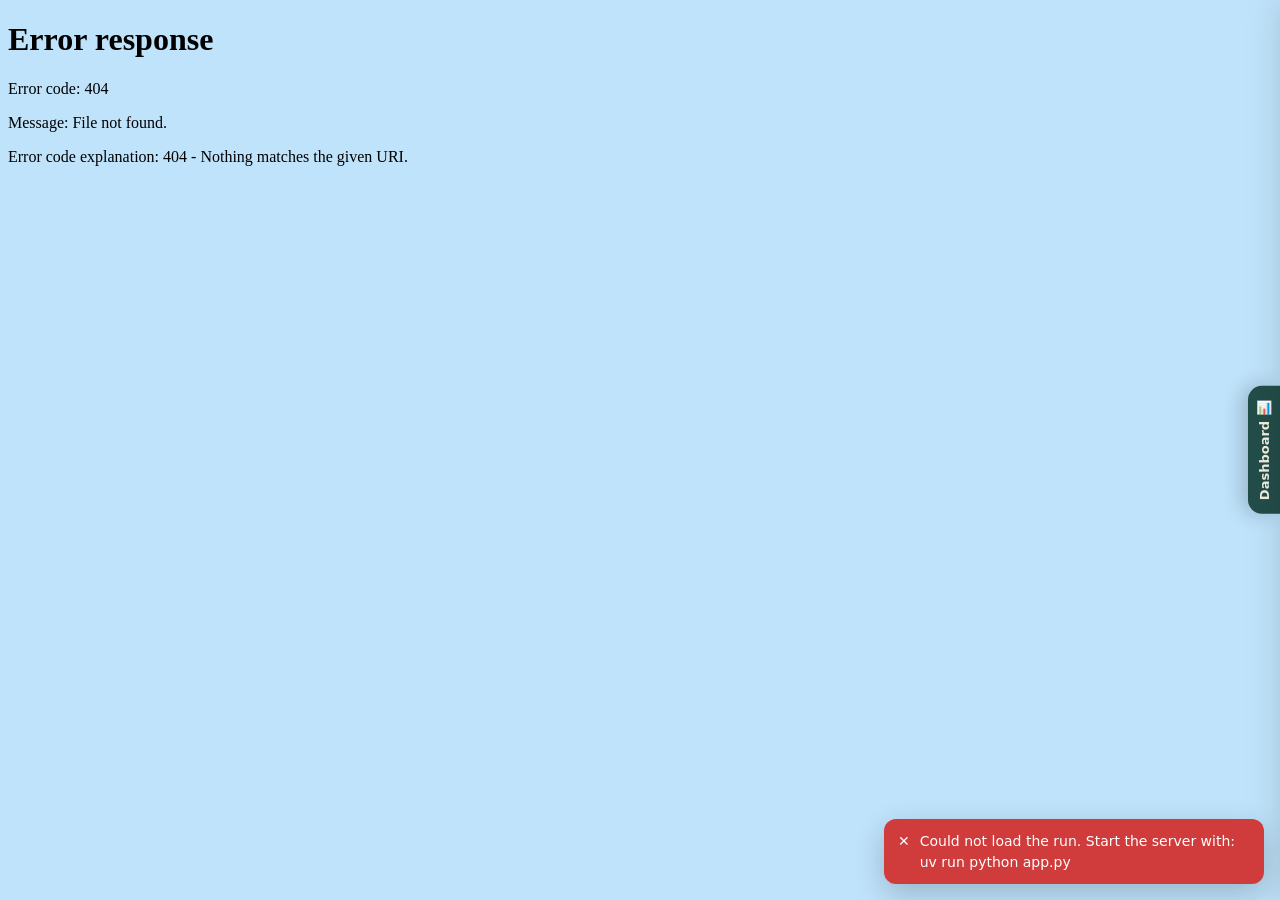
==== static/index.html @ b7a310ed "outlook: forecast of tomorrow's weather, wrong 20 % of the time from the seed Co-Authored-By: Claude" ====
<!doctype html>
<html lang="en">
<head>
  <meta charset="utf-8">
  <meta name="viewport" content="width=device-width, initial-scale=1">
  <title>Campus Tycoon</title>
  <link rel="icon" href="data:image/svg+xml,<svg xmlns='http://www.w3.org/2000/svg' viewBox='0 0 100 100'><text y='.9em' font-size='90'>🥪</text></svg>">
  <link rel="stylesheet" href="/static/style.css">
</head>
<body>
  <!-- the dashboard: a slide-in panel over the campus, or its own page (#dashboard) -->
  <div id="dash" class="dash">
  <div class="drawer-bar">
    <strong>📊 Dashboard</strong>
    <button class="btn small" type="button" data-dash-main>⤢ Full page</button>
    <button class="btn secondary small icon" type="button" data-dash-close aria-label="Close the dashboard panel">✕</button>
  </div>
  <header class="topbar">
    <div class="brand">
      <span class="brand-mark" aria-hidden="true">🥪</span>
      <div>
        <h1>Campus Tycoon</h1>
        <p class="tagline">Carcavelos, Nova SBE · your snack stand season</p>
      </div>
    </div>
    <div class="day-track" aria-label="Progress">
      <ol id="day-pips" class="day-pips"></ol>
      <span id="day-label" class="day-label"></span>
      <span id="weather-chip" class="day-label" aria-label="Today's weather"></span>
      <span id="outlook-chip" class="day-label outlook-chip" aria-label="Forecast for tomorrow"></span>
      <button id="show-map" class="btn secondary small" type="button">🗺️ Campus</button>
      <button id="new-run-btn" class="btn secondary small" type="button">New run</button>
    </div>
  </header>

  <main class="layout">
    <!-- Final result, only after the last day (CT05) -->
    <section id="final-banner" class="final-banner" aria-live="polite" hidden></section>

    <!-- KPI row -->
    <section class="kpis" aria-label="Key figures">
      <article class="card kpi kpi-hero">
        <span class="kpi-label">Cash</span>
        <span id="kpi-cash" class="kpi-value hero">—</span>
        <span id="kpi-cash-delta" class="kpi-delta"></span>
      </article>
      <article class="card kpi">
        <span class="kpi-label">Stock at cost</span>
        <span id="kpi-stock" class="kpi-value">—</span>
        <span id="kpi-stock-units" class="kpi-sub"></span>
      </article>
      <article class="card kpi">
        <span class="kpi-label">Gross profit so far</span>
        <span id="kpi-profit" class="kpi-value">—</span>
        <span id="kpi-profit-sub" class="kpi-sub"></span>
      </article>
      <article class="card kpi">
        <span class="kpi-label">Overall result</span>
        <span id="kpi-gain" class="kpi-value">—</span>
        <span class="kpi-sub">Cash + stock at cost − €100 start</span>
      </article>
    </section>

    <!-- Live window on the campus; click to make it the main view -->
    <section class="card campus-card" aria-labelledby="campus-title">
      <div class="chart-head">
        <div>
          <h2 id="campus-title">Campus live</h2>
          <p class="chart-sub">A little business by the Atlantic · click to explore</p>
        </div>
        <span class="live"><i></i>LIVE</span>
      </div>
      <button id="campus-slot" class="campus-slot" type="button" aria-label="Open the campus as the main view">
        <span class="enlarge">⤢ Enlarge</span>
      </button>
    </section>

    <!-- Stock overview: what is available per product -->
    <section class="card stock-card" aria-labelledby="stock-title">
      <div class="chart-head">
        <div>
          <h2 id="stock-title">Stock overview</h2>
          <p id="stock-sub" class="chart-sub"></p>
        </div>
        <ul class="legend">
          <li><i class="key-sell"></i>Sells today at your price</li>
          <li><i class="key-left"></i>Left after today</li>
        </ul>
      </div>
      <div id="stock-overview" class="stock-grid"></div>
    </section>

    <!-- Products -->
    <section class="products" aria-labelledby="products-title">
      <div class="section-head">
        <h2 id="products-title">Your stand</h2>
        <p class="hint">Demand per day: 10 at or below the reference price, 5 up to twice it, 0 above.</p>
      </div>
      <div id="product-grid" class="product-grid"></div>
    </section>

    <!-- Open the stand / final result -->
    <aside class="open-panel card" id="open-panel" aria-live="polite"></aside>

    <!-- Charts -->
    <section class="card chart-card" aria-labelledby="cash-chart-title">
      <div class="chart-head">
        <h2 id="cash-chart-title">Cash at close</h2>
        <p class="chart-sub">Start balance, then cash after each trading day</p>
      </div>
      <div id="cash-chart" class="chart"></div>
    </section>
    <section class="card chart-card" aria-labelledby="profit-chart-title">
      <div class="chart-head">
        <h2 id="profit-chart-title">Gross profit per day</h2>
        <ul id="profit-legend" class="legend"></ul>
      </div>
      <div id="profit-chart" class="chart"></div>
    </section>

    <!-- Last day's result -->
    <section class="card result-card" aria-labelledby="result-title">
      <div class="chart-head">
        <h2 id="result-title">Last day's result</h2>
        <p id="result-sub" class="chart-sub"></p>
      </div>
      <div id="result-table" class="table-wrap"></div>
    </section>


    <!-- Run history (review of earlier days) -->
    <section class="card history-card" aria-labelledby="history-title">
      <div class="chart-head">
        <h2 id="history-title">Run history</h2>
        <p class="chart-sub">Every completed day of this run</p>
      </div>
      <div id="history-table" class="table-wrap"></div>
    </section>
  </main>
  </div>

  <!-- the campus: one live page, moved between the window above and full screen -->
  <iframe id="campus-frame" class="campus-frame" src="/map?embed=1" title="Campus" tabindex="-1"></iframe>
  <button id="drawer-handle" class="drawer-handle" type="button" hidden>📊 <span>Dashboard</span></button>

  <!-- New run confirmation (CT01) -->
  <dialog id="new-run-dialog" class="dialog" aria-labelledby="dialog-title">
    <form method="dialog">
      <h2 id="dialog-title">Start a new run?</h2>
      <p id="dialog-text" class="dialog-text"></p>
      <div class="dialog-actions">
        <button class="btn secondary" value="cancel" autofocus>Cancel</button>
        <button class="btn danger" value="confirm">Start new run</button>
      </div>
    </form>
  </dialog>

  <div id="tooltip" class="tooltip" role="status" hidden></div>
  <div id="toasts" class="toasts" aria-live="assertive"></div>

  <script src="/static/common.js"></script>
  <script src="/static/app.js"></script>
  <script src="/static/views.js"></script>
</body>
</html>
---- static/style.css ----
/* Campus Tycoon dashboard. Colours are tokens; dark mode re-steps them. */
:root {
  color-scheme: light;
  --page: #f2efdf;
  --surface: #fffcf3;
  --surface-2: #eeebdf;
  --ink: #234d49;
  --ink-2: #526660;
  --muted: #697a71;
  --grid: #e1e0d9;
  --axis: #c3c2b7;
  --border: rgba(11, 11, 11, 0.09);
  --shadow: 0 1px 2px rgba(11, 11, 11, 0.04), 0 8px 24px rgba(11, 11, 11, 0.05);

  --btn: #286b61;
  --btn-ink: #ffffff;
  --btn-hover: #357d70;
  --focus: #2a78d6;

  /* product identity (categorical slots 1-3) */
  --sandwich: #2a78d6;
  --coffee: #eb6834;
  --cookie: #1baf7a;
  --cash: #4a3aa7;

  /* status: always paired with an icon or label */
  --good: #0ca30c;
  --good-text: #006300;
  --warning: #fab219;
  --critical: #d03b3b;
  --critical-text: #b42727;

  --radius: 20px;
  --radius-sm: 10px;
  --font: system-ui, -apple-system, "Segoe UI", Roboto, sans-serif;
}
@media (prefers-color-scheme: dark) {
  :root {
    color-scheme: dark;
    --page: #172b29;
    --surface: #203834;
    --surface-2: #2b4540;
    --ink: #ffffff;
    --ink-2: #c3c2b7;
    --muted: #898781;
    --grid: #2c2c2a;
    --axis: #383835;
    --border: rgba(255, 255, 255, 0.09);
    --shadow: 0 1px 2px rgba(0, 0, 0, 0.4);

    --btn: #ffffff;
    --btn-ink: #0b0b0b;
    --btn-hover: #e6e5e0;
    --focus: #3987e5;

    --sandwich: #3987e5;
    --coffee: #d95926;
    --cookie: #199e70;
    --cash: #9085e9;

    --good-text: #0ca30c;
    --critical-text: #e66767;
  }
}

* { box-sizing: border-box; }
html { -webkit-text-size-adjust: 100%; }
body {
  margin: 0;
  background: radial-gradient(ellipse at 0 0, color-mix(in srgb, var(--cookie) 9%, transparent), transparent 55%), var(--page);
  color: var(--ink);
  font-family: var(--font);
  font-size: 15px;
  line-height: 1.45;
}
h1, h2, h3 { margin: 0; letter-spacing: -0.01em; }
h2 { font-size: 16px; font-weight: 650; }
p { margin: 0; }
button, input { font: inherit; color: inherit; }
:focus-visible { outline: 2px solid var(--focus); outline-offset: 2px; }

/* ---- top bar ---------------------------------------------------------- */
.topbar {
  display: flex;
  align-items: center;
  justify-content: space-between;
  gap: 16px;
  flex-wrap: wrap;
  max-width: 1320px;
  margin: 0 auto;
  padding: 24px 24px 8px;
}
.brand { display: flex; align-items: center; gap: 12px; }
.brand-mark {
  display: grid;
  place-items: center;
  width: 44px;
  height: 44px;
  border-radius: 12px;
  background: var(--surface);
  box-shadow: var(--shadow);
  border: 1px solid var(--border);
  font-size: 24px;
}
.brand h1 { font-size: 23px; font-weight: 800; letter-spacing: -0.04em; }
.tagline { color: var(--muted); font-size: 13px; }

.day-track { display: flex; flex-wrap: wrap; align-items: center; gap: 12px; }
.day-pips { display: flex; flex: 1 1 100%; flex-wrap: wrap; gap: 4px; list-style: none; margin: 0; padding: 0; }
.day-pips li {
  display: grid;
  place-items: center;
  width: 24px;
  height: 24px;
  border-radius: 50%;
  font-size: 11px;
  font-weight: 600;
  background: var(--surface);
  border: 1px solid var(--border);
  color: var(--muted);
}
.day-pips li.done { background: var(--ink); color: var(--page); border-color: transparent; }
.day-pips li.current { border: 2px solid var(--ink); color: var(--ink); }
.day-label { font-weight: 600; font-size: 14px; color: var(--ink-2); }

/* ---- grid ------------------------------------------------------------- */
.layout {
  display: grid;
  grid-template-columns: repeat(12, minmax(0, 1fr));
  gap: 16px;
  max-width: 1320px;
  margin: 0 auto;
  padding: 16px 24px 48px;
}
.kpis { grid-column: 1 / -1; display: grid; grid-template-columns: 1.4fr 1fr 1fr 1fr; gap: 16px; }
.products { grid-column: span 8; }
.open-panel {
  grid-column: span 4;
  margin-top: 40px;
}
.chart-card { grid-column: span 6; }
.result-card, .history-card, .final-banner { grid-column: 1 / -1; }
.campus-card { grid-column: span 5; }
.stock-card { grid-column: span 7; }

.card {
  background: var(--surface);
  border: 1px solid var(--border);
  border-radius: var(--radius);
  box-shadow: var(--shadow);
  padding: 20px;
}
.brand-mark { background: #f2dfb8; box-shadow: 0 3px 0 #b9a781; }
.kpi-hero { background: var(--btn); color: var(--btn-ink); border-color: transparent; }
.kpi-hero .kpi-label, .kpi-hero .kpi-delta, .kpi-hero .delta-up, .kpi-hero .delta-down { color: var(--btn-ink); }
.kpi-hero .kpi-label { opacity: 0.8; }
.kpi-hero .kpi-value { font-weight: 800; }
.product-emoji { box-shadow: inset 0 -3px 0 color-mix(in srgb, var(--accent) 15%, transparent); }
.campus-card { border-color: color-mix(in srgb, var(--cookie) 28%, var(--border)); }
.open-panel { border-top: 4px solid #d5b46b; }

/* ---- KPIs ------------------------------------------------------------- */
.kpi { display: flex; flex-direction: column; gap: 4px; min-width: 0; }
.kpi-label { font-size: 13px; color: var(--ink-2); font-weight: 500; }
.kpi-value { font-size: 28px; font-weight: 650; letter-spacing: -0.02em; }
.kpi-value.hero { font-size: 48px; line-height: 1.05; }
.kpi-sub, .kpi-delta { font-size: 13px; color: var(--muted); }
.delta-up { color: var(--good-text); font-weight: 600; }
.delta-down { color: var(--critical-text); font-weight: 600; }

/* ---- products --------------------------------------------------------- */
.section-head { display: flex; align-items: baseline; justify-content: space-between; gap: 12px; flex-wrap: wrap; margin: 4px 2px 12px; }
.hint { color: var(--muted); font-size: 13px; }
.product-grid { display: grid; grid-template-columns: repeat(3, minmax(0, 1fr)); gap: 16px; }

.product { position: relative; overflow: hidden; display: flex; flex-direction: column; gap: 16px; }
.product::before {
  content: "";
  position: absolute;
  inset: 0 0 auto 0;
  height: 4px;
  background: var(--accent);
}
.product-head { display: flex; align-items: center; gap: 12px; }
.product-emoji {
  display: grid;
  place-items: center;
  width: 44px;
  height: 44px;
  border-radius: 12px;
  background: color-mix(in srgb, var(--accent) 12%, transparent);
  font-size: 24px;
  flex: none;
}
.product-head h3 { font-size: 17px; font-weight: 650; }
.product-meta { color: var(--muted); font-size: 12.5px; line-height: 1.35; }
.product-meta span { display: block; }
.stock-badge { margin-left: auto; text-align: right; white-space: nowrap; }
.stock-badge strong { display: block; font-size: 24px; font-weight: 650; line-height: 1; }
.stock-badge span { font-size: 12px; color: var(--muted); }

.block-label { display: flex; justify-content: space-between; font-size: 12px; font-weight: 600; color: var(--ink-2); text-transform: uppercase; letter-spacing: 0.04em; margin-bottom: 8px; }
.block-label span:first-child { white-space: nowrap; }
.block-label span:last-child { text-align: right; text-transform: none; letter-spacing: 0; font-weight: 500; color: var(--muted); }

.field-row { display: flex; gap: 8px; }
.input-wrap {
  display: flex;
  align-items: center;
  flex: 1;
  min-width: 0;
  height: 40px;
  border: 1px solid var(--border);
  border-radius: var(--radius-sm);
  background: var(--page);
  padding: 0 10px;
}
.input-wrap:focus-within { outline: 2px solid var(--focus); outline-offset: 1px; }
.input-wrap .prefix { color: var(--muted); margin-right: 4px; }
.input-wrap input {
  flex: 1;
  min-width: 0;
  border: 0;
  outline: 0;
  background: transparent;
  font-variant-numeric: tabular-nums;
  font-weight: 600;
}
.input-wrap input::-webkit-outer-spin-button,
.input-wrap input::-webkit-inner-spin-button { -webkit-appearance: none; margin: 0; }
.input-wrap input[type="number"] { -moz-appearance: textfield; }

.step-btn {
  width: 28px;
  height: 28px;
  border-radius: 8px;
  border: 0;
  background: var(--surface-2);
  cursor: pointer;
  font-weight: 700;
  flex: none;
}
.step-btn:hover { background: var(--grid); }

.btn {
  height: 40px;
  padding: 0 16px;
  border-radius: var(--radius-sm);
  border: 0;
  background: var(--btn);
  color: var(--btn-ink);
  font-weight: 600;
  cursor: pointer;
  white-space: nowrap;
  transition: background 0.15s, transform 0.05s;
}
.btn:hover { background: var(--btn-hover); }
.btn:active { transform: translateY(1px); }
.btn:disabled { opacity: 0.4; cursor: not-allowed; }
.btn.secondary { background: var(--surface-2); color: var(--ink); }
.btn.secondary:hover { background: var(--grid); }

.chips { display: flex; gap: 6px; margin-top: 8px; flex-wrap: wrap; }
.chip {
  border: 1px solid var(--border);
  background: transparent;
  border-radius: 999px;
  padding: 2px 10px;
  font-size: 12.5px;
  color: var(--ink-2);
  cursor: pointer;
}
.chip:hover { background: var(--surface-2); color: var(--ink); }
.buy-total { margin-top: 8px; font-size: 13px; color: var(--ink-2); }
.buy-total strong { color: var(--ink); font-variant-numeric: tabular-nums; }
.buy-total.too-much strong { color: var(--critical-text); }
.field-error { margin-top: 6px; font-size: 12.5px; color: var(--critical-text); min-height: 0; }
.field-error:empty { display: none; }

/* demand meter: price position against the three demand zones */
.meter { margin-top: 12px; }
.meter-track { position: relative; display: flex; gap: 2px; height: 26px; }
.zone {
  display: grid;
  place-items: center;
  font-size: 11.5px;
  font-weight: 600;
  color: var(--ink-2);
  background: var(--surface-2);
}
.zone:first-child { border-radius: 6px 0 0 6px; }
.zone:last-child { border-radius: 0 6px 6px 0; }
.zone.z10 { flex: 2; }
.zone.z5 { flex: 2; }
.zone.z0 { flex: 1; }
.zone.active.z10 { background: color-mix(in srgb, var(--good) 22%, var(--surface)); color: var(--ink); }
.zone.active.z5 { background: color-mix(in srgb, var(--warning) 30%, var(--surface)); color: var(--ink); }
.zone.active.z0 { background: color-mix(in srgb, var(--critical) 22%, var(--surface)); color: var(--ink); }
.meter-marker {
  position: absolute;
  top: -4px;
  bottom: -4px;
  width: 3px;
  margin-left: -1.5px;
  border-radius: 2px;
  background: var(--ink);
  box-shadow: 0 0 0 2px var(--surface);
  transition: left 0.2s ease;
}
.meter-scale { position: relative; height: 16px; margin-top: 4px; font-size: 11px; color: var(--muted); font-variant-numeric: tabular-nums; }
.meter-scale span { position: absolute; transform: translateX(-50%); }
.meter-scale span:first-child { transform: none; }
.unsaved { color: var(--ink); font-weight: 600; }
.unsaved::before { content: ""; display: inline-block; width: 7px; height: 7px; margin-right: 5px; border-radius: 50%; background: var(--warning); vertical-align: 1px; }

/* ---- stock overview --------------------------------------------------- */
.stock-grid { display: grid; grid-template-columns: repeat(3, minmax(0, 1fr)); gap: 12px 32px; }
.stock-item { display: flex; flex-direction: column; gap: 8px; min-width: 0; }
.stock-top { display: flex; align-items: center; gap: 8px; font-size: 14px; }
.stock-top .dot { width: 10px; height: 10px; border-radius: 50%; background: var(--accent); flex: none; }
.stock-top .name { font-weight: 600; }
.stock-top .value { margin-left: auto; color: var(--muted); font-size: 13px; font-variant-numeric: tabular-nums; }
.stock-units { font-size: 13px; color: var(--ink-2); }
.stock-units strong { font-size: 28px; font-weight: 650; color: var(--ink); letter-spacing: -0.02em; margin-right: 4px; }
.stock-bar { display: flex; gap: 2px; height: 12px; border-radius: 6px; overflow: hidden; background: var(--surface-2); }
.stock-bar .seg { height: 100%; transition: width 0.35s ease; }
.stock-bar .seg.sell { background: var(--accent); }
.stock-bar .seg.left { background: color-mix(in srgb, var(--accent) 35%, var(--surface)); }
.stock-caption { font-size: 12.5px; color: var(--muted); font-variant-numeric: tabular-nums; }
.legend i.key-sell { background: var(--ink-2); }
.legend i.key-left { background: color-mix(in srgb, var(--ink-2) 35%, var(--surface)); }

/* ---- open the stand --------------------------------------------------- */
.open-panel h2 { font-size: 18px; }
.open-panel .chart-sub { margin-top: 2px; }
.forecast { list-style: none; margin: 16px 0; padding: 0; display: flex; flex-direction: column; gap: 10px; }
.forecast li { display: grid; grid-template-columns: auto 1fr auto; gap: 10px; align-items: center; }
.forecast .dot { width: 10px; height: 10px; border-radius: 50%; background: var(--accent); }
.forecast .name { font-weight: 600; font-size: 14px; }
.forecast .detail { display: block; font-size: 12.5px; color: var(--muted); font-weight: 400; }
.forecast .amount { font-variant-numeric: tabular-nums; font-weight: 600; font-size: 14px; text-align: right; }
.forecast .amount small { display: block; font-weight: 400; color: var(--muted); font-size: 12px; }

.sums { border-top: 1px solid var(--grid); padding-top: 12px; display: grid; gap: 6px; font-size: 14px; }
.sums div { display: flex; justify-content: space-between; font-variant-numeric: tabular-nums; }
.sums dt { color: var(--ink-2); }
.sums dd { margin: 0; font-weight: 600; }
.sums .total { font-size: 16px; padding-top: 6px; border-top: 1px dashed var(--grid); }
.sums .total dt { color: var(--ink); font-weight: 650; }

.open-btn { width: 100%; height: 52px; margin-top: 16px; font-size: 16px; border-radius: 12px; }
.notice {
  display: flex;
  gap: 8px;
  margin-top: 12px;
  padding: 10px 12px;
  border-radius: var(--radius-sm);
  background: color-mix(in srgb, var(--warning) 16%, var(--surface));
  font-size: 13px;
}

.final-hero { font-size: 44px; font-weight: 700; letter-spacing: -0.02em; margin: 12px 0 4px; }
.badge {
  display: inline-flex;
  align-items: center;
  gap: 6px;
  padding: 4px 10px;
  border-radius: 999px;
  font-size: 12.5px;
  font-weight: 600;
  background: var(--surface-2);
}

/* ---- charts ----------------------------------------------------------- */
.chart-head { display: flex; justify-content: space-between; align-items: baseline; gap: 12px; flex-wrap: wrap; margin-bottom: 12px; }
.chart-sub { color: var(--muted); font-size: 13px; }
.chart { position: relative; width: 100%; min-height: 220px; }
.chart svg { display: block; width: 100%; height: auto; overflow: visible; }
.chart .tick { fill: var(--muted); font-size: 11px; font-variant-numeric: tabular-nums; }
.chart .gridline { stroke: var(--grid); stroke-width: 1; }
.chart .baseline { stroke: var(--axis); stroke-width: 1; }
.chart .value-label { fill: var(--ink); font-size: 12px; font-weight: 600; font-variant-numeric: tabular-nums; }
.chart .hit { fill: transparent; cursor: pointer; }
.chart .hover-band.on { opacity: 1; }
.chart .hover-band { fill: var(--surface-2); opacity: 0; pointer-events: none; }
.chart .placeholder-bar { fill: var(--surface-2); }
.empty {
  display: grid;
  place-items: center;
  min-height: 220px;
  border: 1px dashed var(--grid);
  border-radius: var(--radius-sm);
  color: var(--muted);
  font-size: 13px;
  text-align: center;
  padding: 16px;
}
.legend { display: flex; gap: 14px; list-style: none; margin: 0; padding: 0; font-size: 12.5px; color: var(--ink-2); }
.legend li { display: flex; align-items: center; gap: 6px; }
.legend i { width: 10px; height: 10px; border-radius: 3px; background: var(--accent); }

.tooltip {
  position: fixed;
  z-index: 20;
  pointer-events: none;
  min-width: 160px;
  padding: 10px 12px;
  border-radius: 10px;
  background: var(--surface);
  border: 1px solid var(--border);
  box-shadow: 0 8px 28px rgba(0, 0, 0, 0.16);
  font-size: 12.5px;
}
.tooltip strong { display: block; margin-bottom: 4px; font-size: 13px; }
.tooltip .row { display: flex; justify-content: space-between; gap: 16px; font-variant-numeric: tabular-nums; }
.tooltip .row span:first-child { display: flex; align-items: center; gap: 6px; color: var(--ink-2); }
.tooltip i { width: 8px; height: 8px; border-radius: 2px; background: var(--accent); }

/* ---- result table ----------------------------------------------------- */
.table-wrap { overflow-x: auto; }
table { width: 100%; border-collapse: collapse; font-size: 14px; }
th, td { padding: 10px 12px; text-align: right; white-space: nowrap; font-variant-numeric: tabular-nums; }
th:first-child, td:first-child { text-align: left; }
thead th { font-size: 12px; font-weight: 600; color: var(--muted); text-transform: uppercase; letter-spacing: 0.04em; border-bottom: 1px solid var(--grid); }
tbody td { border-bottom: 1px solid var(--grid); }
tfoot td { font-weight: 700; }
td .swatch { display: inline-block; width: 8px; height: 8px; border-radius: 2px; background: var(--accent); margin-right: 8px; vertical-align: middle; }
.neg { color: var(--critical-text); }

body.busy .btn { cursor: progress; }

/* ---- final result, new run dialog ------------------------------------ */
.btn.small { height: 32px; padding: 0 12px; font-size: 13px; display: inline-flex; align-items: center; text-decoration: none; }
.btn.danger { background: var(--critical); color: #fff; }
.btn.danger:hover { background: color-mix(in srgb, var(--critical) 85%, #000); }

.final-banner {
  display: flex;
  align-items: center;
  justify-content: space-between;
  gap: 16px;
  flex-wrap: wrap;
  padding: 24px;
  border-radius: var(--radius);
  background: var(--ink);
  color: var(--page);
  box-shadow: var(--shadow);
}
.final-banner[hidden] { display: none; }
.final-banner .eyebrow { font-size: 13px; font-weight: 600; opacity: 0.7; }
.final-banner .headline { font-size: 32px; font-weight: 700; letter-spacing: -0.02em; margin: 2px 0 4px; }
.final-banner .breakdown { font-size: 14px; opacity: 0.75; font-variant-numeric: tabular-nums; }
.final-banner .btn { background: var(--page); color: var(--ink); height: 44px; padding: 0 20px; }
.final-banner .btn:hover { background: var(--surface-2); }

.dialog {
  width: min(440px, calc(100vw - 32px));
  padding: 24px;
  border: 1px solid var(--border);
  border-radius: var(--radius);
  background: var(--surface);
  color: var(--ink);
  box-shadow: 0 24px 60px rgba(0, 0, 0, 0.25);
}
.dialog::backdrop { background: rgba(11, 11, 11, 0.45); backdrop-filter: blur(2px); }
.dialog h2 { font-size: 18px; }
.dialog-text { margin-top: 8px; color: var(--ink-2); font-size: 14px; }
.dialog-actions { display: flex; justify-content: flex-end; gap: 8px; margin-top: 20px; }

/* ---- motion ----------------------------------------------------------- */
.kpi-value.changed { animation: flash 0.9s ease-out; }
@keyframes flash {
  0% { background: color-mix(in srgb, var(--focus) 18%, transparent); }
  100% { background: transparent; }
}
.kpi-value { border-radius: 6px; margin-left: -4px; padding-left: 4px; }
.chart .bar.grow { transform-box: fill-box; animation: grow 0.55s cubic-bezier(0.2, 0.8, 0.2, 1) both; }
.chart .bar.grow.pos { transform-origin: bottom; }
.chart .bar.grow.neg { transform-origin: top; }
@keyframes grow { from { transform: scaleY(0); } }
.result-card.pulse { animation: pulse 1.2s ease-out; }
@keyframes pulse {
  0% { box-shadow: 0 0 0 0 color-mix(in srgb, var(--focus) 40%, transparent), var(--shadow); }
  100% { box-shadow: 0 0 0 12px transparent, var(--shadow); }
}
@media (prefers-reduced-motion: reduce) {
  *, *::before, *::after { animation: none !important; transition: none !important; }
}

/* ---- dashboard and campus map views ----------------------------------- */
.dash { container: dash / inline-size; }
.drawer-bar { display: none; }

.campus-card { display: flex; flex-direction: column; }
.live { display: inline-flex; align-items: center; gap: 6px; font-size: 11px; font-weight: 700; letter-spacing: 0.08em; color: var(--ink-2); }
.live i { width: 8px; height: 8px; border-radius: 50%; background: #e34948; animation: live 1.6s ease-in-out infinite; }
@keyframes live { 50% { opacity: 0.3; } }
.campus-slot {
  position: relative;
  flex: 1;
  width: 100%;
  min-height: 220px;
  aspect-ratio: 16 / 9;
  padding: 0;
  border: 0;
  border-radius: 12px;
  background: linear-gradient(#bfe3fb, #a9d98f);
  cursor: zoom-in;
}
.campus-slot .enlarge {
  position: absolute;
  right: 10px;
  bottom: 10px;
  z-index: 3;
  padding: 5px 10px;
  border-radius: 999px;
  background: rgba(11, 11, 11, 0.72);
  color: #fff;
  font-size: 12px;
  font-weight: 600;
  pointer-events: none;
  transition: transform 0.15s;
}
.campus-slot:hover .enlarge { transform: scale(1.06); }

/* the map frame sits over the slot (dashboard view) or fills the screen (map view) */
.campus-frame {
  position: absolute;
  z-index: 2;
  border: 0;
  border-radius: 12px;
  pointer-events: none;
  background: #bfe3fb;
}
.campus-frame.main { position: fixed; z-index: 20; pointer-events: auto; }
.campus-frame.moving { transition: top 0.5s cubic-bezier(0.2, 0.8, 0.2, 1), left 0.5s cubic-bezier(0.2, 0.8, 0.2, 1), width 0.5s cubic-bezier(0.2, 0.8, 0.2, 1), height 0.5s cubic-bezier(0.2, 0.8, 0.2, 1), border-radius 0.5s; }
body.map-main { overflow: hidden; }

/* while the map is the main view the dashboard becomes a panel on the right */
.dash.drawer {
  position: fixed;
  top: 0;
  right: 0;
  bottom: 0;
  z-index: 30;
  width: min(480px, 100vw);
  overflow-y: auto;
  background: var(--page);
  box-shadow: -12px 0 40px rgba(0, 0, 0, 0.25);
  transform: translateX(105%);
  transition: transform 0.35s cubic-bezier(0.2, 0.8, 0.2, 1);
}
.dash.drawer.open { transform: none; }
.dash.drawer .drawer-bar {
  position: sticky;
  top: 0;
  z-index: 5;
  display: flex;
  align-items: center;
  gap: 8px;
  padding: 12px 16px;
  background: var(--surface);
  border-bottom: 1px solid var(--border);
}
.dash.drawer .drawer-bar strong { margin-right: auto; }
.dash.drawer .campus-card, .dash.drawer #show-map { display: none; }
.btn.small.icon { width: 32px; padding: 0; justify-content: center; }
.drawer-handle {
  position: fixed;
  right: 0;
  top: 50%;
  z-index: 25;
  display: flex;
  flex-direction: column;
  align-items: center;
  gap: 6px;
  padding: 14px 8px;
  border: 0;
  border-radius: 14px 0 0 14px;
  background: var(--ink);
  color: var(--page);
  font: 600 13px var(--font);
  cursor: pointer;
  transform: translateY(-50%);
  box-shadow: -6px 0 20px rgba(0, 0, 0, 0.2);
}
.drawer-handle span { writing-mode: vertical-rl; transform: rotate(180deg); }
.drawer-handle[hidden] { display: none; }

/* ---- toasts ----------------------------------------------------------- */
.toasts { position: fixed; right: 16px; bottom: 16px; z-index: 30; display: flex; flex-direction: column; gap: 8px; max-width: min(380px, calc(100vw - 32px)); }
.toast {
  display: flex;
  gap: 10px;
  align-items: flex-start;
  padding: 12px 14px;
  border-radius: 12px;
  background: var(--ink);
  color: var(--page);
  box-shadow: 0 10px 30px rgba(0, 0, 0, 0.2);
  font-size: 14px;
  animation: toast-in 0.2s ease-out;
}
.toast.error { background: var(--critical); color: #fff; }
@keyframes toast-in { from { opacity: 0; transform: translateY(8px); } }

/* ---- responsive ------------------------------------------------------- */
@container dash (max-width: 1180px) {
  .products { grid-column: 1 / -1; }
  .open-panel { grid-column: 1 / -1; margin-top: 0; }
}
@container dash (max-width: 900px) {
  .campus-card, .stock-card { grid-column: 1 / -1; }
  .kpis { grid-template-columns: repeat(3, minmax(0, 1fr)); }
  .kpi-hero { grid-column: 1 / -1; }
  .product-grid { grid-template-columns: 1fr; }
  .stock-grid { grid-template-columns: 1fr; gap: 20px; }
  .chart-card { grid-column: 1 / -1; }
}
@container dash (max-width: 560px) {
  .topbar, .layout { padding-left: 16px; padding-right: 16px; }
  .kpis { grid-template-columns: 1fr 1fr; }
  .kpis .kpi:last-child { grid-column: 1 / -1; }
  .kpi-value { font-size: 22px; }
  .kpi-value.hero { font-size: 40px; }
  .day-label { display: none; }
  .final-banner .headline { font-size: 26px; }
}
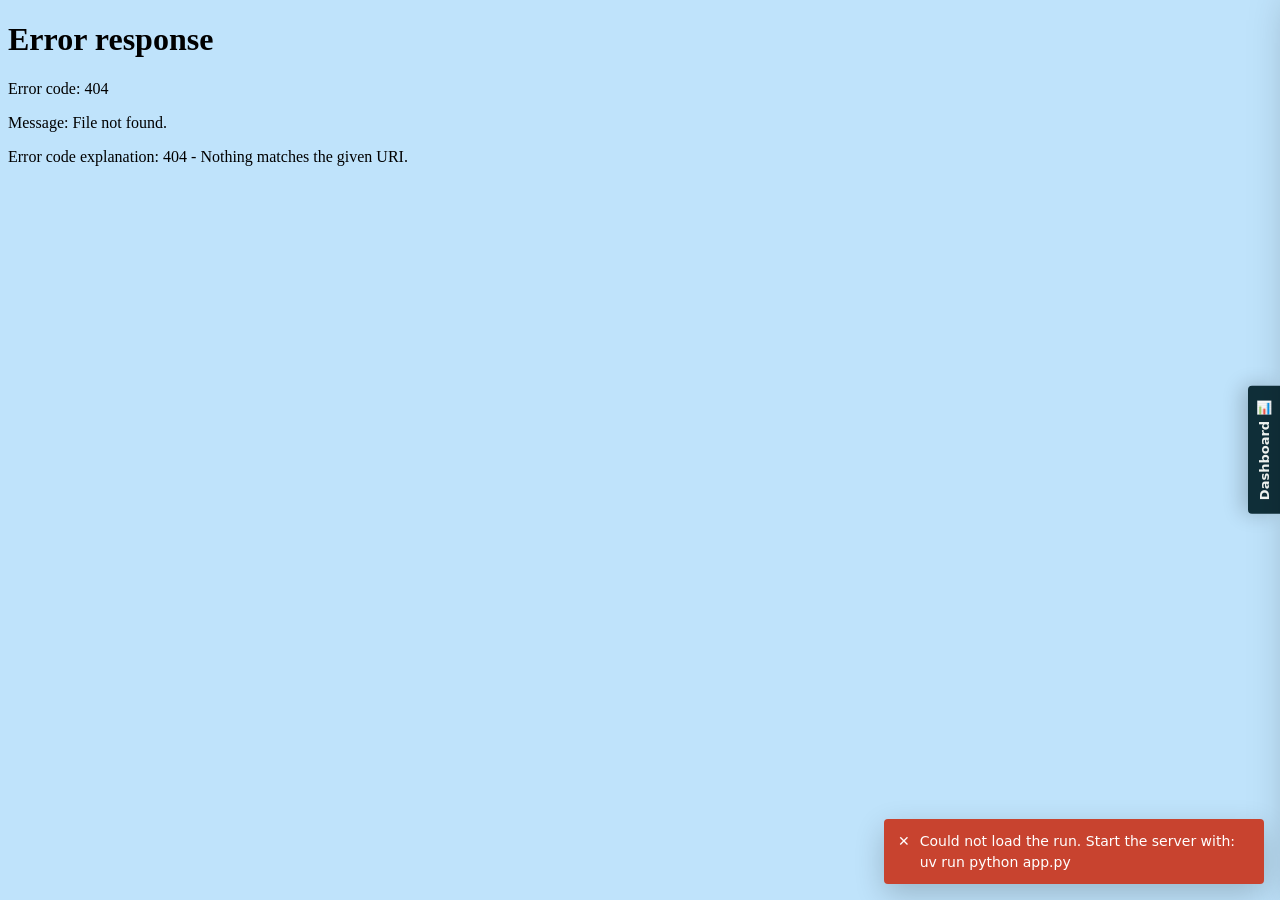
==== commit ae8a9743: "dashboard" ====
--- a/static/index.html
+++ b/static/index.html
@@ -4,8 +4,9 @@
   <meta charset="utf-8">
   <meta name="viewport" content="width=device-width, initial-scale=1">
   <title>Campus Tycoon</title>
-  <link rel="icon" href="data:image/svg+xml,<svg xmlns='http://www.w3.org/2000/svg' viewBox='0 0 100 100'><text y='.9em' font-size='90'>🥪</text></svg>">
+  <link rel="icon" href="data:image/svg+xml,<svg xmlns='http://www.w3.org/2000/svg' viewBox='0 0 100 100'><rect width='100' height='100' rx='10' fill='%23bce65f'/><text x='50' y='68' font-family='monospace' font-size='50' font-weight='800' text-anchor='middle' fill='%23102c35'>CT</text></svg>">
   <link rel="stylesheet" href="/static/style.css">
+  <link rel="stylesheet" href="/static/badges.css">
 </head>
 <body>
   <!-- the dashboard: a slide-in panel over the campus, or its own page (#dashboard) -->
@@ -17,16 +18,17 @@
   </div>
   <header class="topbar">
     <div class="brand">
-      <span class="brand-mark" aria-hidden="true">🥪</span>
+      <span class="brand-mark" aria-hidden="true">CT</span>
       <div>
         <h1>Campus Tycoon</h1>
-        <p class="tagline">Carcavelos, Nova SBE · your snack stand season</p>
+        <p class="tagline">Carcavelos · Nova SBE · 30-day season</p>
       </div>
     </div>
     <div class="day-track" aria-label="Progress">
       <ol id="day-pips" class="day-pips"></ol>
       <span id="day-label" class="day-label"></span>
       <span id="weather-chip" class="day-label" aria-label="Today's weather"></span>
+      <span id="event-chip" class="day-label" aria-label="Today's event" hidden></span>
       <span id="outlook-chip" class="day-label outlook-chip" aria-label="Forecast for tomorrow"></span>
       <button id="show-map" class="btn secondary small" type="button">🗺️ Campus</button>
       <button id="new-run-btn" class="btn secondary small" type="button">New run</button>
@@ -75,26 +77,26 @@
       </button>
     </section>
 
-    <!-- Stock overview: what is available per product -->
-    <section class="card stock-card" aria-labelledby="stock-title">
+    <!-- Popularity of the open shops (specs/popularity.md) -->
+    <section class="card pop-card" aria-labelledby="pop-title">
       <div class="chart-head">
         <div>
-          <h2 id="stock-title">Stock overview</h2>
-          <p id="stock-sub" class="chart-sub"></p>
+          <h2 id="pop-title">Shop popularity</h2>
+          <p class="chart-sub">Serve everyone at a fair price and the shop draws more customers; empty shelves and rip-off prices cost customers.</p>
         </div>
-        <ul class="legend">
-          <li><i class="key-sell"></i>Sells today at your price</li>
-          <li><i class="key-left"></i>Left after today</li>
-        </ul>
       </div>
-      <div id="stock-overview" class="stock-grid"></div>
+      <div id="pop-grid" class="pop-grid"></div>
     </section>
 
     <!-- Products -->
     <section class="products" aria-labelledby="products-title">
       <div class="section-head">
-        <h2 id="products-title">Your stand</h2>
-        <p class="hint">Demand per day: 10 at or below the reference price, 5 up to twice it, 0 above.</p>
+        <div>
+          <h2 id="products-title">Your stand</h2>
+          <p class="hint">Customers per day: students and visitors react to the price in different ways. Open "Why this number?" on a product to see how.</p>
+        </div>
+        <!-- one way to the order PC for all products (app.js draws the button) -->
+        <span id="stand-order"></span>
       </div>
       <div id="product-grid" class="product-grid"></div>
     </section>
@@ -127,6 +129,15 @@
       <div id="result-table" class="table-wrap"></div>
     </section>
 
+
+    <!-- Badges (specs/badges.md): awarded by the server at the end of a day -->
+    <section class="card badges-card" aria-labelledby="badges-title">
+      <div class="chart-head">
+        <h2 id="badges-title">Badges</h2>
+        <p id="badges-sub" class="chart-sub"></p>
+      </div>
+      <ul id="badge-grid" class="badge-grid"></ul>
+    </section>
 
     <!-- Run history (review of earlier days) -->
     <section class="card history-card" aria-labelledby="history-title">
--- a/static/style.css
+++ b/static/style.css
@@ -1,73 +1,48 @@
-/* Campus Tycoon dashboard. Colours are tokens; dark mode re-steps them. */
+/* Campus Tycoon dashboard, in the look of the campus (specs/dashboard-look.md): the tokens of
+   map.css, one light look (the campus has no dark mode either). */
 :root {
   color-scheme: light;
-  --page: #f2efdf;
-  --surface: #fffcf3;
-  --surface-2: #eeebdf;
-  --ink: #234d49;
-  --ink-2: #526660;
-  --muted: #697a71;
-  --grid: #e1e0d9;
-  --axis: #c3c2b7;
-  --border: rgba(11, 11, 11, 0.09);
-  --shadow: 0 1px 2px rgba(11, 11, 11, 0.04), 0 8px 24px rgba(11, 11, 11, 0.05);
-
-  --btn: #286b61;
-  --btn-ink: #ffffff;
-  --btn-hover: #357d70;
+  --petrol: #102f39;
+  --petrol-2: #1b4452;
+  --lime: #bce65f;
+  --on-dark: #f3f7f4;
+  --on-dark-2: #9db6ba;
+
+  --page: #e9e3d2;
+  --surface: #f6f1e4;
+  --surface-2: #e9e3d2;
+  --ink: #102c35;
+  --ink-2: #3d575d;
+  --muted: #5d7277;
+  --grid: rgba(16, 44, 53, 0.12);
+  --axis: rgba(16, 44, 53, 0.3);
+  --border: rgba(16, 44, 53, 0.18);
+  --shadow: 3px 3px rgba(3, 20, 26, 0.16);
+
+  --btn: var(--petrol);
+  --btn-ink: var(--on-dark);
+  --btn-hover: var(--petrol-2);
   --focus: #2a78d6;
-
-  /* product identity (categorical slots 1-3) */
-  --sandwich: #2a78d6;
-  --coffee: #eb6834;
-  --cookie: #1baf7a;
-  --cash: #4a3aa7;
+  --cash: var(--petrol);
 
   /* status: always paired with an icon or label */
-  --good: #0ca30c;
-  --good-text: #006300;
+  --good: #2f9e5a;
+  --good-text: #137a3c;
   --warning: #fab219;
-  --critical: #d03b3b;
-  --critical-text: #b42727;
-
-  --radius: 20px;
-  --radius-sm: 10px;
+  --critical: #c8432f;
+  --critical-text: #b83a2b;
+
+  --radius: 4px;
+  --radius-sm: 3px;
   --font: system-ui, -apple-system, "Segoe UI", Roboto, sans-serif;
-}
-@media (prefers-color-scheme: dark) {
-  :root {
-    color-scheme: dark;
-    --page: #172b29;
-    --surface: #203834;
-    --surface-2: #2b4540;
-    --ink: #ffffff;
-    --ink-2: #c3c2b7;
-    --muted: #898781;
-    --grid: #2c2c2a;
-    --axis: #383835;
-    --border: rgba(255, 255, 255, 0.09);
-    --shadow: 0 1px 2px rgba(0, 0, 0, 0.4);
-
-    --btn: #ffffff;
-    --btn-ink: #0b0b0b;
-    --btn-hover: #e6e5e0;
-    --focus: #3987e5;
-
-    --sandwich: #3987e5;
-    --coffee: #d95926;
-    --cookie: #199e70;
-    --cash: #9085e9;
-
-    --good-text: #0ca30c;
-    --critical-text: #e66767;
-  }
+  --mono: Menlo, Consolas, "Liberation Mono", monospace;
 }
 
 * { box-sizing: border-box; }
 html { -webkit-text-size-adjust: 100%; }
 body {
   margin: 0;
-  background: radial-gradient(ellipse at 0 0, color-mix(in srgb, var(--cookie) 9%, transparent), transparent 55%), var(--page);
+  background: var(--page);
   color: var(--ink);
   font-family: var(--font);
   font-size: 15px;
@@ -79,69 +54,77 @@
 button, input { font: inherit; color: inherit; }
 :focus-visible { outline: 2px solid var(--focus); outline-offset: 2px; }
 
-/* ---- top bar ---------------------------------------------------------- */
+/* ---- top bar: dark like the campus's top bar --------------------------- */
 .topbar {
   display: flex;
   align-items: center;
   justify-content: space-between;
-  gap: 16px;
+  gap: 12px 16px;
   flex-wrap: wrap;
-  max-width: 1320px;
-  margin: 0 auto;
-  padding: 24px 24px 8px;
+  padding: 14px max(24px, calc((100% - 1272px) / 2));
+  background: var(--petrol);
+  color: var(--on-dark);
+  box-shadow: 0 2px 0 rgba(3, 20, 26, 0.25);
 }
 .brand { display: flex; align-items: center; gap: 12px; }
 .brand-mark {
   display: grid;
   place-items: center;
-  width: 44px;
-  height: 44px;
-  border-radius: 12px;
-  background: var(--surface);
-  box-shadow: var(--shadow);
-  border: 1px solid var(--border);
-  font-size: 24px;
-}
-.brand h1 { font-size: 23px; font-weight: 800; letter-spacing: -0.04em; }
-.tagline { color: var(--muted); font-size: 13px; }
-
-.day-track { display: flex; flex-wrap: wrap; align-items: center; gap: 12px; }
+  width: 38px;
+  height: 38px;
+  border-radius: var(--radius-sm);
+  background: var(--lime);
+  color: var(--ink);
+  font: 800 15px var(--mono);
+}
+.brand h1 { font-size: 17px; font-weight: 800; letter-spacing: -0.02em; color: var(--on-dark); }
+.tagline { color: var(--on-dark-2); font: 600 9px var(--mono); letter-spacing: 0.14em; text-transform: uppercase; }
+
+.day-track { display: flex; flex-wrap: wrap; align-items: center; gap: 10px 12px; }
 .day-pips { display: flex; flex: 1 1 100%; flex-wrap: wrap; gap: 4px; list-style: none; margin: 0; padding: 0; }
 .day-pips li {
   display: grid;
   place-items: center;
-  width: 24px;
-  height: 24px;
-  border-radius: 50%;
-  font-size: 11px;
-  font-weight: 600;
-  background: var(--surface);
-  border: 1px solid var(--border);
-  color: var(--muted);
-}
-.day-pips li.done { background: var(--ink); color: var(--page); border-color: transparent; }
-.day-pips li.current { border: 2px solid var(--ink); color: var(--ink); }
-.day-label { font-weight: 600; font-size: 14px; color: var(--ink-2); }
-
-/* ---- grid ------------------------------------------------------------- */
+  width: 22px;
+  height: 22px;
+  border-radius: var(--radius-sm);
+  font: 600 10px var(--mono);
+  background: rgba(255, 255, 255, 0.06);
+  border: 1px solid rgba(255, 255, 255, 0.14);
+  color: var(--on-dark-2);
+}
+.day-pips li.done { background: var(--lime); color: var(--ink); border-color: transparent; }
+.day-pips li.current { border: 2px solid var(--lime); color: var(--on-dark); background: transparent; }
+.day-label { font: 600 12px var(--mono); color: var(--on-dark); }
+.topbar .btn.secondary { background: rgba(255, 255, 255, 0.08); color: var(--on-dark); box-shadow: inset 0 0 0 1px rgba(255, 255, 255, 0.18); }
+.topbar .btn.secondary:hover { background: rgba(255, 255, 255, 0.16); }
+
+/* ---- grid: one column, and from 900 px wide the shorter layout of draft B ---- */
 .layout {
   display: grid;
   grid-template-columns: repeat(12, minmax(0, 1fr));
   gap: 16px;
   max-width: 1320px;
   margin: 0 auto;
-  padding: 16px 24px 48px;
+  padding: 20px 24px 48px;
 }
 .kpis { grid-column: 1 / -1; display: grid; grid-template-columns: 1.4fr 1fr 1fr 1fr; gap: 16px; }
-.products { grid-column: span 8; }
-.open-panel {
-  grid-column: span 4;
-  margin-top: 40px;
-}
-.chart-card { grid-column: span 6; }
-.result-card, .history-card, .final-banner { grid-column: 1 / -1; }
-.campus-card { grid-column: span 5; }
-.stock-card { grid-column: span 7; }
+.campus-card, .pop-card, .products, .open-panel, .chart-card,
+.result-card, .history-card, .badges-card, .final-banner { grid-column: 1 / -1; }
+@container dash (min-width: 900px) {
+  .campus-card { grid-column: span 7; }
+  .pop-card { grid-column: span 5; }
+  .products { grid-column: span 8; }
+  /* the panel starts with the head of "Your stand": a fixed offset to the first card never fits, the
+     head's height changes with the width and the shop headings (review) */
+  .open-panel { grid-column: span 4; align-self: start; }
+  .chart-card { grid-column: span 6; }
+}
+.pop-grid { display: grid; grid-template-columns: repeat(auto-fit, minmax(190px, 1fr)); gap: 12px 20px; }
+@container dash (min-width: 900px) {
+  .pop-grid { grid-template-columns: 1fr; gap: 14px; }
+}
+.pop-shop h3 { margin: 0; font-size: 14px; }
 
 .card {
   background: var(--surface);
@@ -150,35 +133,54 @@
   box-shadow: var(--shadow);
   padding: 20px;
 }
-.brand-mark { background: #f2dfb8; box-shadow: 0 3px 0 #b9a781; }
-.kpi-hero { background: var(--btn); color: var(--btn-ink); border-color: transparent; }
-.kpi-hero .kpi-label, .kpi-hero .kpi-delta, .kpi-hero .delta-up, .kpi-hero .delta-down { color: var(--btn-ink); }
-.kpi-hero .kpi-label { opacity: 0.8; }
-.kpi-hero .kpi-value { font-weight: 800; }
-.product-emoji { box-shadow: inset 0 -3px 0 color-mix(in srgb, var(--accent) 15%, transparent); }
-.campus-card { border-color: color-mix(in srgb, var(--cookie) 28%, var(--border)); }
-.open-panel { border-top: 4px solid #d5b46b; }
+.kpi-hero { background: var(--petrol); color: var(--on-dark); border-color: transparent; }
+.kpi-hero .kpi-label { color: var(--on-dark-2); }
+.kpi-hero .kpi-value { color: var(--lime); }
+.kpi-hero .kpi-delta, .kpi-hero .delta-up, .kpi-hero .delta-down { color: var(--on-dark); }
+.open-panel { border-top: 4px solid var(--lime); }
+
+/* the small mono capitals of the campus HUD: labels and section titles */
+.kpi-label, .block-label, .live, .shop-heading {
+  font: 600 9px var(--mono);
+  letter-spacing: 0.14em;
+  text-transform: uppercase;
+  color: var(--ink-2);
+}
+.chart-head h2, .section-head h2 { font: 700 11px var(--mono); letter-spacing: 0.14em; text-transform: uppercase; color: var(--ink); }
 
 /* ---- KPIs ------------------------------------------------------------- */
 .kpi { display: flex; flex-direction: column; gap: 4px; min-width: 0; }
-.kpi-label { font-size: 13px; color: var(--ink-2); font-weight: 500; }
-.kpi-value { font-size: 28px; font-weight: 650; letter-spacing: -0.02em; }
-.kpi-value.hero { font-size: 48px; line-height: 1.05; }
+.kpi-value { font: 700 26px/1.15 var(--mono); letter-spacing: -0.02em; white-space: nowrap; }
+.kpi-value.hero { font-size: 40px; line-height: 1.05; }
 .kpi-sub, .kpi-delta { font-size: 13px; color: var(--muted); }
 .delta-up { color: var(--good-text); font-weight: 600; }
 .delta-down { color: var(--critical-text); font-weight: 600; }
 
 /* ---- products --------------------------------------------------------- */
-.section-head { display: flex; align-items: baseline; justify-content: space-between; gap: 12px; flex-wrap: wrap; margin: 4px 2px 12px; }
+.section-head { display: flex; align-items: center; justify-content: space-between; gap: 12px; flex-wrap: wrap; margin: 4px 2px 12px; }
+.section-head > div { flex: 1 1 280px; display: grid; gap: 4px; }
 .hint { color: var(--muted); font-size: 13px; }
-.product-grid { display: grid; grid-template-columns: repeat(3, minmax(0, 1fr)); gap: 16px; }
-
-.product { position: relative; overflow: hidden; display: flex; flex-direction: column; gap: 16px; }
+.btn.lime { background: var(--lime); color: var(--ink); font-weight: 700; }
+.btn.lime:hover { background: color-mix(in srgb, var(--lime) 85%, #fff); }
+/* align-items: an opened "Why this number?" does not stretch the cards beside it */
+.product-grid { display: grid; grid-template-columns: minmax(0, 1fr); align-items: start; gap: 12px; }
+/* two cards per row from 900 px, three from 1100 px: below that a third card is too narrow (review) */
+@container dash (min-width: 900px) {
+  .product-grid { grid-template-columns: repeat(2, minmax(0, 1fr)); }
+}
+@container dash (min-width: 1100px) {
+  .product-grid { grid-template-columns: repeat(3, minmax(0, 1fr)); }
+}
+/* one heading per shop once there are two shops or more; it spans the whole row */
+.shop-heading { grid-column: 1 / -1; margin: 6px 2px -4px; font-size: 10px; color: var(--ink); }
+.shop-heading:first-child { margin-top: 0; }
+
+.product { position: relative; overflow: hidden; display: flex; flex-direction: column; gap: 10px; padding: 14px; }
 .product::before {
   content: "";
   position: absolute;
   inset: 0 0 auto 0;
-  height: 4px;
+  height: 3px;
   background: var(--accent);
 }
 .product-head { display: flex; align-items: center; gap: 12px; }
@@ -187,21 +189,22 @@
   place-items: center;
   width: 44px;
   height: 44px;
-  border-radius: 12px;
+  border-radius: var(--radius-sm);
   background: color-mix(in srgb, var(--accent) 12%, transparent);
+  box-shadow: inset 0 -3px 0 color-mix(in srgb, var(--accent) 15%, transparent);
   font-size: 24px;
   flex: none;
 }
-.product-head h3 { font-size: 17px; font-weight: 650; }
+.product-head h3, .product-head h4 { margin: 0; font-size: 17px; font-weight: 650; }
 .product-meta { color: var(--muted); font-size: 12.5px; line-height: 1.35; }
 .product-meta span { display: block; }
 .stock-badge { margin-left: auto; text-align: right; white-space: nowrap; }
-.stock-badge strong { display: block; font-size: 24px; font-weight: 650; line-height: 1; }
+.stock-badge strong { display: block; font: 700 22px/1 var(--mono); }
 .stock-badge span { font-size: 12px; color: var(--muted); }
 
-.block-label { display: flex; justify-content: space-between; font-size: 12px; font-weight: 600; color: var(--ink-2); text-transform: uppercase; letter-spacing: 0.04em; margin-bottom: 8px; }
+.block-label { display: flex; justify-content: space-between; align-items: baseline; gap: 8px; margin-bottom: 8px; }
 .block-label span:first-child { white-space: nowrap; }
-.block-label span:last-child { text-align: right; text-transform: none; letter-spacing: 0; font-weight: 500; color: var(--muted); }
+.block-label span:last-child { text-align: right; text-transform: none; letter-spacing: 0; font: 500 12px var(--font); color: var(--muted); }
 
 .field-row { display: flex; gap: 8px; }
 .input-wrap {
@@ -233,7 +236,7 @@
 .step-btn {
   width: 28px;
   height: 28px;
-  border-radius: 8px;
+  border-radius: var(--radius-sm);
   border: 0;
   background: var(--surface-2);
   cursor: pointer;
@@ -264,71 +267,43 @@
 .chip {
   border: 1px solid var(--border);
   background: transparent;
-  border-radius: 999px;
+  border-radius: var(--radius-sm);
   padding: 2px 10px;
   font-size: 12.5px;
   color: var(--ink-2);
   cursor: pointer;
 }
 .chip:hover { background: var(--surface-2); color: var(--ink); }
-.buy-total { margin-top: 8px; font-size: 13px; color: var(--ink-2); }
-.buy-total strong { color: var(--ink); font-variant-numeric: tabular-nums; }
-.buy-total.too-much strong { color: var(--critical-text); }
 .field-error { margin-top: 6px; font-size: 12.5px; color: var(--critical-text); min-height: 0; }
 .field-error:empty { display: none; }
 
-/* demand meter: price position against the three demand zones */
-.meter { margin-top: 12px; }
-.meter-track { position: relative; display: flex; gap: 2px; height: 26px; }
-.zone {
-  display: grid;
-  place-items: center;
-  font-size: 11.5px;
-  font-weight: 600;
-  color: var(--ink-2);
-  background: var(--surface-2);
-}
-.zone:first-child { border-radius: 6px 0 0 6px; }
-.zone:last-child { border-radius: 0 6px 6px 0; }
-.zone.z10 { flex: 2; }
-.zone.z5 { flex: 2; }
-.zone.z0 { flex: 1; }
-.zone.active.z10 { background: color-mix(in srgb, var(--good) 22%, var(--surface)); color: var(--ink); }
-.zone.active.z5 { background: color-mix(in srgb, var(--warning) 30%, var(--surface)); color: var(--ink); }
-.zone.active.z0 { background: color-mix(in srgb, var(--critical) 22%, var(--surface)); color: var(--ink); }
-.meter-marker {
-  position: absolute;
-  top: -4px;
-  bottom: -4px;
-  width: 3px;
-  margin-left: -1.5px;
-  border-radius: 2px;
-  background: var(--ink);
-  box-shadow: 0 0 0 2px var(--surface);
-  transition: left 0.2s ease;
-}
-.meter-scale { position: relative; height: 16px; margin-top: 4px; font-size: 11px; color: var(--muted); font-variant-numeric: tabular-nums; }
-.meter-scale span { position: absolute; transform: translateX(-50%); }
-.meter-scale span:first-child { transform: none; }
+/* price curve: customers at each price on a normal day, with the price as a marker; it opens with
+   "Why this number?" */
+.curve { margin: 8px 0 10px; }
+.curve-svg { display: block; width: 100%; height: 56px; overflow: visible; }
+.curve-area { fill: color-mix(in srgb, var(--accent) 16%, var(--surface)); }
+.curve-line { fill: none; stroke: var(--accent); stroke-width: 2; }
+.curve-ref { stroke: var(--muted); stroke-width: 1; stroke-dasharray: 3 3; }
+.curve-marker { stroke: var(--ink); stroke-width: 3; }
+.curve-scale { position: relative; height: 16px; margin-top: 4px; font-size: 11px; color: var(--muted); font-variant-numeric: tabular-nums; }
+.curve-scale span { position: absolute; transform: translateX(-50%); }
+.curve-scale span:first-child { transform: none; }
+.curve-caption { margin-top: 2px; font-size: 11px; color: var(--muted); }
+
+/* the "why" lines: how a price became a number of customers */
+.why { margin-top: 10px; font-size: 13px; }
+.why summary { cursor: pointer; color: var(--ink-2); font-weight: 600; }
+.why-lines { list-style: none; margin: 8px 0 0; padding: 0; display: grid; gap: 4px; }
+.why-lines li { display: flex; flex-wrap: wrap; align-items: baseline; gap: 2px 10px; }
+.why-lines li > span { flex: 1 1 auto; color: var(--ink-2); }
+.why-lines li > b { font-variant-numeric: tabular-nums; color: var(--ink); }
+.why-lines li > small { flex-basis: 100%; color: var(--muted); font-size: 11.5px; }
+.why-lines .total { padding-top: 4px; border-top: 1px solid var(--line, var(--surface-2)); }
+.why-lines .total > span { color: var(--ink); font-weight: 600; }
+.why-lines .aside { display: block; color: var(--muted); font-size: 12px; }
+.why-lines .aside b { color: var(--ink); }
 .unsaved { color: var(--ink); font-weight: 600; }
 .unsaved::before { content: ""; display: inline-block; width: 7px; height: 7px; margin-right: 5px; border-radius: 50%; background: var(--warning); vertical-align: 1px; }
-
-/* ---- stock overview --------------------------------------------------- */
-.stock-grid { display: grid; grid-template-columns: repeat(3, minmax(0, 1fr)); gap: 12px 32px; }
-.stock-item { display: flex; flex-direction: column; gap: 8px; min-width: 0; }
-.stock-top { display: flex; align-items: center; gap: 8px; font-size: 14px; }
-.stock-top .dot { width: 10px; height: 10px; border-radius: 50%; background: var(--accent); flex: none; }
-.stock-top .name { font-weight: 600; }
-.stock-top .value { margin-left: auto; color: var(--muted); font-size: 13px; font-variant-numeric: tabular-nums; }
-.stock-units { font-size: 13px; color: var(--ink-2); }
-.stock-units strong { font-size: 28px; font-weight: 650; color: var(--ink); letter-spacing: -0.02em; margin-right: 4px; }
-.stock-bar { display: flex; gap: 2px; height: 12px; border-radius: 6px; overflow: hidden; background: var(--surface-2); }
-.stock-bar .seg { height: 100%; transition: width 0.35s ease; }
-.stock-bar .seg.sell { background: var(--accent); }
-.stock-bar .seg.left { background: color-mix(in srgb, var(--accent) 35%, var(--surface)); }
-.stock-caption { font-size: 12.5px; color: var(--muted); font-variant-numeric: tabular-nums; }
-.legend i.key-sell { background: var(--ink-2); }
-.legend i.key-left { background: color-mix(in srgb, var(--ink-2) 35%, var(--surface)); }
 
 /* ---- open the stand --------------------------------------------------- */
 .open-panel h2 { font-size: 18px; }
@@ -348,7 +323,7 @@
 .sums .total { font-size: 16px; padding-top: 6px; border-top: 1px dashed var(--grid); }
 .sums .total dt { color: var(--ink); font-weight: 650; }
 
-.open-btn { width: 100%; height: 52px; margin-top: 16px; font-size: 16px; border-radius: 12px; }
+.open-btn { width: 100%; height: 52px; margin-top: 16px; font-size: 16px; }
 .notice {
   display: flex;
   gap: 8px;
@@ -359,13 +334,13 @@
   font-size: 13px;
 }
 
-.final-hero { font-size: 44px; font-weight: 700; letter-spacing: -0.02em; margin: 12px 0 4px; }
+.final-hero { font: 700 36px var(--mono); letter-spacing: -0.02em; margin: 12px 0 4px; }
 .badge {
   display: inline-flex;
   align-items: center;
   gap: 6px;
   padding: 4px 10px;
-  border-radius: 999px;
+  border-radius: var(--radius-sm);
   font-size: 12.5px;
   font-weight: 600;
   background: var(--surface-2);
@@ -397,7 +372,7 @@
 }
 .legend { display: flex; gap: 14px; list-style: none; margin: 0; padding: 0; font-size: 12.5px; color: var(--ink-2); }
 .legend li { display: flex; align-items: center; gap: 6px; }
-.legend i { width: 10px; height: 10px; border-radius: 3px; background: var(--accent); }
+.legend i { width: 10px; height: 10px; border-radius: 2px; background: var(--accent); }
 
 .tooltip {
   position: fixed;
@@ -405,7 +380,7 @@
   pointer-events: none;
   min-width: 160px;
   padding: 10px 12px;
-  border-radius: 10px;
+  border-radius: var(--radius);
   background: var(--surface);
   border: 1px solid var(--border);
   box-shadow: 0 8px 28px rgba(0, 0, 0, 0.16);
@@ -442,16 +417,16 @@
   flex-wrap: wrap;
   padding: 24px;
   border-radius: var(--radius);
-  background: var(--ink);
-  color: var(--page);
+  background: var(--petrol);
+  color: var(--on-dark);
   box-shadow: var(--shadow);
 }
 .final-banner[hidden] { display: none; }
 .final-banner .eyebrow { font-size: 13px; font-weight: 600; opacity: 0.7; }
-.final-banner .headline { font-size: 32px; font-weight: 700; letter-spacing: -0.02em; margin: 2px 0 4px; }
+.final-banner .headline { font: 700 30px var(--mono); letter-spacing: -0.02em; margin: 2px 0 4px; }
 .final-banner .breakdown { font-size: 14px; opacity: 0.75; font-variant-numeric: tabular-nums; }
-.final-banner .btn { background: var(--page); color: var(--ink); height: 44px; padding: 0 20px; }
-.final-banner .btn:hover { background: var(--surface-2); }
+.final-banner .btn { background: var(--lime); color: var(--ink); height: 44px; padding: 0 20px; }
+.final-banner .btn:hover { background: color-mix(in srgb, var(--lime) 85%, #fff); }
 
 .dialog {
   width: min(440px, calc(100vw - 32px));
@@ -503,7 +478,7 @@
   aspect-ratio: 16 / 9;
   padding: 0;
   border: 0;
-  border-radius: 12px;
+  border-radius: var(--radius-sm);
   background: linear-gradient(#bfe3fb, #a9d98f);
   cursor: zoom-in;
 }
@@ -513,8 +488,8 @@
   bottom: 10px;
   z-index: 3;
   padding: 5px 10px;
-  border-radius: 999px;
-  background: rgba(11, 11, 11, 0.72);
+  border-radius: var(--radius-sm);
+  background: rgba(16, 47, 57, 0.82);
   color: #fff;
   font-size: 12px;
   font-weight: 600;
@@ -528,7 +503,7 @@
   position: absolute;
   z-index: 2;
   border: 0;
-  border-radius: 12px;
+  border-radius: var(--radius-sm);
   pointer-events: none;
   background: #bfe3fb;
 }
@@ -576,9 +551,9 @@
   gap: 6px;
   padding: 14px 8px;
   border: 0;
-  border-radius: 14px 0 0 14px;
-  background: var(--ink);
-  color: var(--page);
+  border-radius: var(--radius) 0 0 var(--radius);
+  background: var(--petrol);
+  color: var(--on-dark);
   font: 600 13px var(--font);
   cursor: pointer;
   transform: translateY(-50%);
@@ -594,9 +569,9 @@
   gap: 10px;
   align-items: flex-start;
   padding: 12px 14px;
-  border-radius: 12px;
-  background: var(--ink);
-  color: var(--page);
+  border-radius: var(--radius);
+  background: var(--petrol);
+  color: var(--on-dark);
   box-shadow: 0 10px 30px rgba(0, 0, 0, 0.2);
   font-size: 14px;
   animation: toast-in 0.2s ease-out;
@@ -604,25 +579,58 @@
 .toast.error { background: var(--critical); color: #fff; }
 @keyframes toast-in { from { opacity: 0; transform: translateY(8px); } }
 
-/* ---- responsive ------------------------------------------------------- */
-@container dash (max-width: 1180px) {
-  .products { grid-column: 1 / -1; }
-  .open-panel { grid-column: 1 / -1; margin-top: 0; }
-}
+/* ---- narrow: one column (the drawer and phones) --------------------------- */
 @container dash (max-width: 900px) {
-  .campus-card, .stock-card { grid-column: 1 / -1; }
   .kpis { grid-template-columns: repeat(3, minmax(0, 1fr)); }
   .kpi-hero { grid-column: 1 / -1; }
-  .product-grid { grid-template-columns: 1fr; }
-  .stock-grid { grid-template-columns: 1fr; gap: 20px; }
-  .chart-card { grid-column: 1 / -1; }
+  /* three KPIs in a row: "€1,000.00" still fits on one line at 560 px (review) */
+  .kpi-value { font-size: 22px; }
 }
 @container dash (max-width: 560px) {
   .topbar, .layout { padding-left: 16px; padding-right: 16px; }
-  .kpis { grid-template-columns: 1fr 1fr; }
+  .kpis { grid-template-columns: 1fr 1fr; gap: 12px; }
   .kpis .kpi:last-child { grid-column: 1 / -1; }
-  .kpi-value { font-size: 22px; }
-  .kpi-value.hero { font-size: 40px; }
+  .kpis .kpi { padding: 14px; }
+  /* "€1,000.00" stays on one line at 375 px */
+  .kpi-value { font-size: 18px; }
+  .kpi-value.hero { font-size: 32px; }
   .day-label { display: none; }
-  .final-banner .headline { font-size: 26px; }
-}
+  .final-banner .headline { font-size: 24px; }
+}
+
+/* ---- badges (specs/badges.md) ---- */
+.badge-grid {
+  list-style: none;
+  margin: 0;
+  padding: 0;
+  display: grid;
+  grid-template-columns: repeat(auto-fill, minmax(220px, 1fr));
+  gap: 10px;
+}
+.badge-item {
+  display: flex;
+  align-items: center;
+  gap: 10px;
+  padding: 10px 12px;
+  border: 1px solid var(--border);
+  border-radius: var(--radius-sm);
+  background: var(--surface-2);
+}
+.badge-item .medal { --size: 40px; }
+.badge-text { display: flex; flex-direction: column; gap: 2px; min-width: 0; }
+.badge-text small { color: var(--muted); font-size: 12px; }
+.badge-item.earned { background: var(--surface); border-color: var(--good); }
+.badge-item.earned .badge-text small { color: var(--good-text); }
+.badge-item.locked .badge-text b { color: var(--ink-2); }
+.note.new-badge { font-weight: 600; color: var(--good-text); }
+.final-banner .final-badges { flex-basis: 100%; }
+
+
+/* popularity of a shop (specs/popularity.md) */
+.pop { margin: 6px 0; }
+.pop-top { display: flex; align-items: baseline; gap: 8px; }
+.pop-top strong { font-size: 18px; font-variant-numeric: tabular-nums; }
+.pop-top span { font-size: 12.5px; opacity: 0.75; }
+.pop-bar { height: 6px; border-radius: 2px; background: rgba(128, 128, 128, 0.25); overflow: hidden; margin: 4px 0; }
+.pop-bar i { display: block; height: 100%; background: #2f9e75; }
+.pop-why { margin: 0; font-size: 12px; opacity: 0.75; }
--- a/static/badges.css
+++ b/static/badges.css
@@ -0,0 +1,169 @@
+/* Badges (specs/badges.md): the medal, the card at the top left when a badge is earned.
+   Shared by the dashboard (index.html) and the campus page (map.html). */
+
+/* ---- the medal: a round coin in bronze, silver or gold on a ribbon, the badge's icon inside ---- */
+.medal {
+  --size: 64px;
+  --m-light: #f7d2a8;
+  --m-mid: #c98345;
+  --m-dark: #8a4f22;
+  --ribbon: #2f9e9e;
+  position: relative;
+  display: inline-grid;
+  place-items: center;
+  width: var(--size);
+  height: calc(var(--size) * 1.18);
+  flex: none;
+}
+.medal.silver { --m-light: #ffffff; --m-mid: #c5ccd3; --m-dark: #7d8893; --ribbon: #2a78d6; }
+.medal.gold { --m-light: #fff1b0; --m-mid: #f2bf2e; --m-dark: #a8770a; --ribbon: #d03b3b; }
+/* the two tails of the ribbon, behind the coin */
+.medal::before,
+.medal::after {
+  content: "";
+  position: absolute;
+  bottom: 0;
+  width: calc(var(--size) * 0.26);
+  height: calc(var(--size) * 0.5);
+  background: var(--ribbon);
+  clip-path: polygon(0 0, 100% 0, 100% 100%, 50% 80%, 0 100%);
+}
+.medal::before { left: calc(var(--size) * 0.22); transform: rotate(14deg); }
+.medal::after { right: calc(var(--size) * 0.22); transform: rotate(-14deg); }
+.medal .coin {
+  position: relative;
+  z-index: 1;
+  align-self: start;
+  display: grid;
+  place-items: center;
+  width: var(--size);
+  height: var(--size);
+  border-radius: 50%;
+  background: radial-gradient(circle at 34% 28%, var(--m-light), var(--m-mid) 58%, var(--m-dark));
+  box-shadow:
+    inset 0 0 0 calc(var(--size) * 0.06) rgba(255, 255, 255, 0.35),
+    inset 0 0 0 calc(var(--size) * 0.1) var(--m-dark),
+    0 calc(var(--size) * 0.05) 0 rgba(0, 0, 0, 0.18);
+  font-size: calc(var(--size) * 0.46);
+  line-height: 1;
+}
+/* not earned yet: a grey coin without ribbon colour */
+.medal.locked { --m-light: #eceae4; --m-mid: #c9c6bd; --m-dark: #9c998f; --ribbon: #b9b6ad; }
+.medal.locked .coin > span { filter: grayscale(1); opacity: 0.5; }
+
+/* ---- the card at the top left when a badge is earned (campus page) ----
+   It does not stop the game: no dimming, nothing to click, it leaves by itself. The page sets
+   its top so it sits below the stock card (wide screens) or the place label (phones). */
+.badge-toast-area {
+  position: absolute;
+  z-index: 12; /* above the panels and the evening card, below the toasts */
+  top: 68px;
+  left: 10px;
+  width: min(272px, calc(100% - 20px));
+  pointer-events: none;
+}
+.badge-toast-area[hidden] { display: none; }
+.badge-toast {
+  position: relative;
+  display: grid;
+  grid-template-columns: 56px 1fr;
+  align-items: center;
+  gap: 12px;
+  padding: 10px 30px 12px 10px;
+  border: 1px solid rgba(255, 255, 255, 0.14);
+  border-radius: 6px;
+  background: rgba(9, 39, 48, 0.94);
+  color: #f3f7f4;
+  box-shadow: 3px 3px rgba(3, 20, 26, 0.25);
+  pointer-events: auto;
+  animation: badge-toast-in 0.32s cubic-bezier(0.2, 1.2, 0.4, 1);
+}
+.badge-toast.leaving { opacity: 0; transform: translateX(-12px); transition: opacity 0.26s ease-in, transform 0.26s ease-in; }
+.badge-toast-medal { position: relative; display: grid; place-items: center; }
+.badge-toast-medal .medal { --size: 48px; animation: badge-medal-in 0.5s 0.08s cubic-bezier(0.2, 1.5, 0.4, 1) both; }
+.badge-toast-text { min-width: 0; }
+.badge-toast-text p { margin: 0; }
+.badge-toast-text .eyebrow { color: #bce65f; font: 700 8px Menlo, Consolas, "Liberation Mono", monospace; letter-spacing: 0.16em; text-transform: uppercase; }
+.badge-toast-text .name { margin-top: 3px; font-size: 15px; font-weight: 800; line-height: 1.2; }
+.badge-toast-text .meta { margin-top: 2px; color: #9db6ba; font-size: 11px; font-weight: 600; }
+.badge-toast-text .what { margin-top: 4px; color: #d7e3e1; font-size: 12px; line-height: 1.35; }
+.badge-toast .close {
+  position: absolute;
+  top: 6px;
+  right: 6px;
+  display: grid;
+  place-items: center;
+  width: 22px;
+  height: 22px;
+  padding: 0;
+  border: 0;
+  border-radius: 4px;
+  background: transparent;
+  color: #9db6ba;
+  font-size: 16px;
+  line-height: 1;
+  cursor: pointer;
+}
+.badge-toast .close:hover { background: rgba(255, 255, 255, 0.1); color: #f3f7f4; }
+.badge-toast .close:focus-visible { outline: 2px solid #2a78d6; outline-offset: 1px; }
+/* how long the card stays: a thin line that runs out along the bottom edge */
+.badge-toast .timer {
+  position: absolute;
+  left: 0;
+  right: 0;
+  bottom: 0;
+  height: 3px;
+  border-radius: 0 0 6px 6px;
+  background: #bce65f;
+  transform-origin: left;
+  animation: badge-timer var(--show, 4.5s) linear forwards;
+}
+/* the toasts make room while a card is shown (set by the page: badge-beside or badge-below) */
+body.badge-beside .toasts {
+  left: calc((var(--badge-right) + 100%) / 2);
+  max-width: calc(100% - var(--badge-right) - 24px);
+}
+body.badge-below .toasts { top: calc(var(--badge-bottom) + 8px); }
+
+/* a short burst of sparks around the medal (place and colour from the piece's number) */
+.sparks { position: absolute; left: 50%; top: 45%; width: 0; height: 0; pointer-events: none; }
+.sparks i {
+  position: absolute;
+  left: -3px;
+  top: -3px;
+  width: 6px;
+  height: 6px;
+  border-radius: 1px;
+  background: var(--c);
+  opacity: 0;
+  animation: badge-spark 0.9s var(--delay) cubic-bezier(0.2, 0.7, 0.4, 1) forwards;
+}
+
+@keyframes badge-toast-in { from { opacity: 0; transform: translateX(-16px); } }
+@keyframes badge-medal-in { from { transform: scale(0.4) rotate(-20deg); } }
+@keyframes badge-timer { to { transform: scaleX(0); } }
+@keyframes badge-spark {
+  0% { opacity: 1; transform: translate(0, 0) scale(1) rotate(0deg); }
+  100% { opacity: 0; transform: translate(var(--tx), var(--ty)) scale(0.6) rotate(var(--r)); }
+}
+
+@media (prefers-reduced-motion: reduce) {
+  .sparks { display: none; }
+  .badge-toast, .badge-toast-medal .medal { animation: none; }
+  .badge-toast.leaving { transition: none; }
+}
+
+/* ---- all medals of a run (end of the season) ---- */
+.medal-grid {
+  list-style: none;
+  margin: 10px 0 4px;
+  padding: 0;
+  display: grid;
+  grid-template-columns: repeat(auto-fill, minmax(96px, 1fr));
+  gap: 12px 8px;
+  text-align: center;
+}
+.medal-grid li { display: flex; flex-direction: column; align-items: center; gap: 4px; font-size: 12px; line-height: 1.25; }
+.medal-grid .medal { --size: 54px; }
+.medal-grid b { font-size: 13px; }
+.medal-grid small { opacity: 0.7; }
